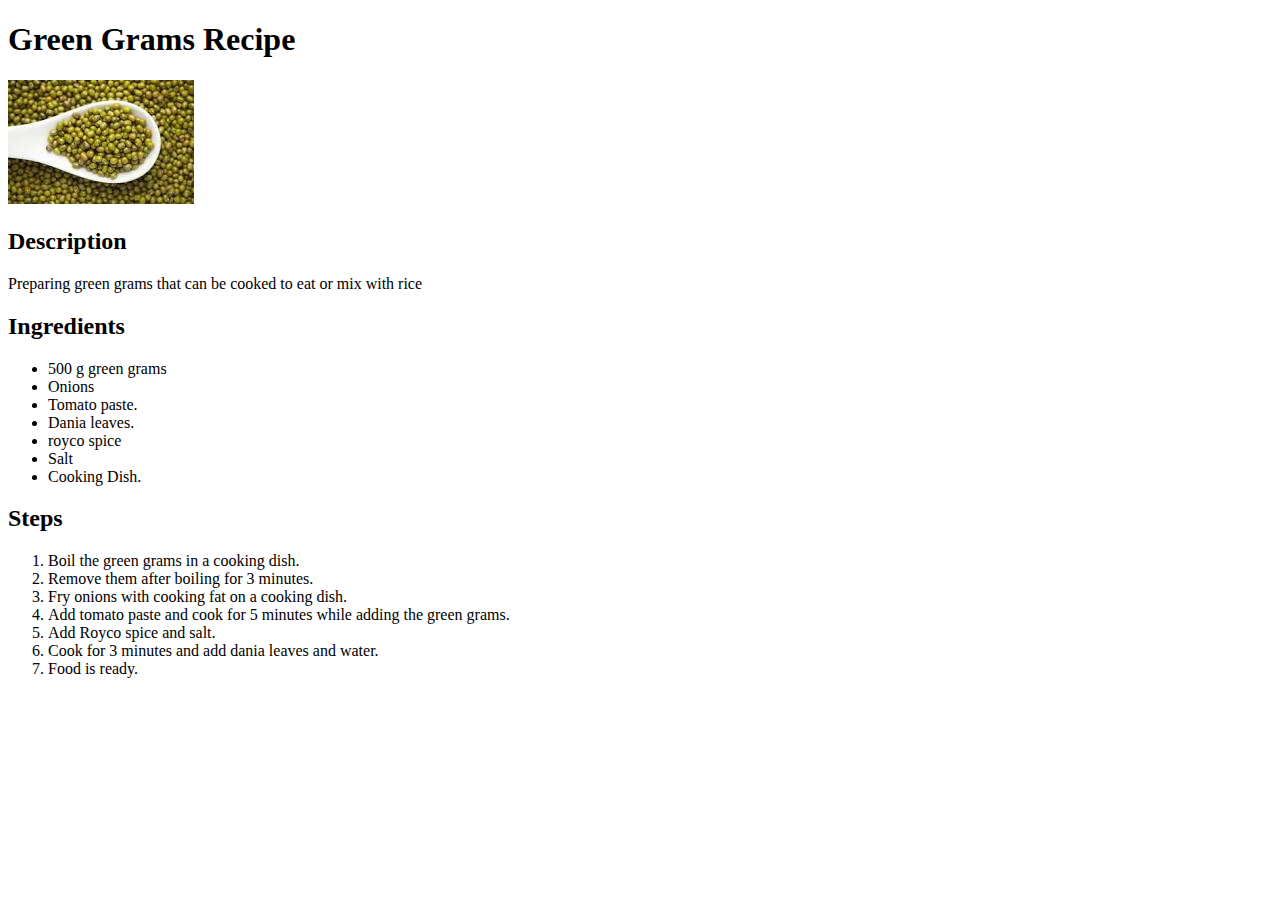
==== recipes/green_grams.html @ 5c752d74 "add ./recipes" ====
<!DOCTYPE html>
<html>
    <head>
        <meta charset="UTF-8">
        <title>Green grams recipe</title>
    </head>
    <body>
        <h1>Green Grams Recipe</h1>
        <img src="../images/green_grams.jpg">
        <h2>Description</h2>
        <p>Preparing green grams that can be cooked to eat or mix with rice</p>
        <h2>Ingredients</h2>
        <ul>
            <li>500 g green grams</li>
            <li>Onions</li>
            <li>Tomato paste.</li>
            <li>Dania leaves.</li>
            <li>royco spice</li>
            <li>Salt</li>
            <li>Cooking Dish.</li>
        </ul>
        <h2>Steps</h2>
        <ol>
            <li>Boil the green grams in a cooking dish.</li>
            <li>Remove them after boiling for 3 minutes.</li>
            <li>Fry onions with cooking fat on a cooking dish.</li>
            <li>Add tomato paste and cook for 5 minutes while adding the green grams.</li>
            <li>Add Royco spice and salt.</li>
            <li>Cook for 3 minutes and add dania leaves and water.</li>
            <li>Food is ready.</li>
        </ol>

    </body>
</html>
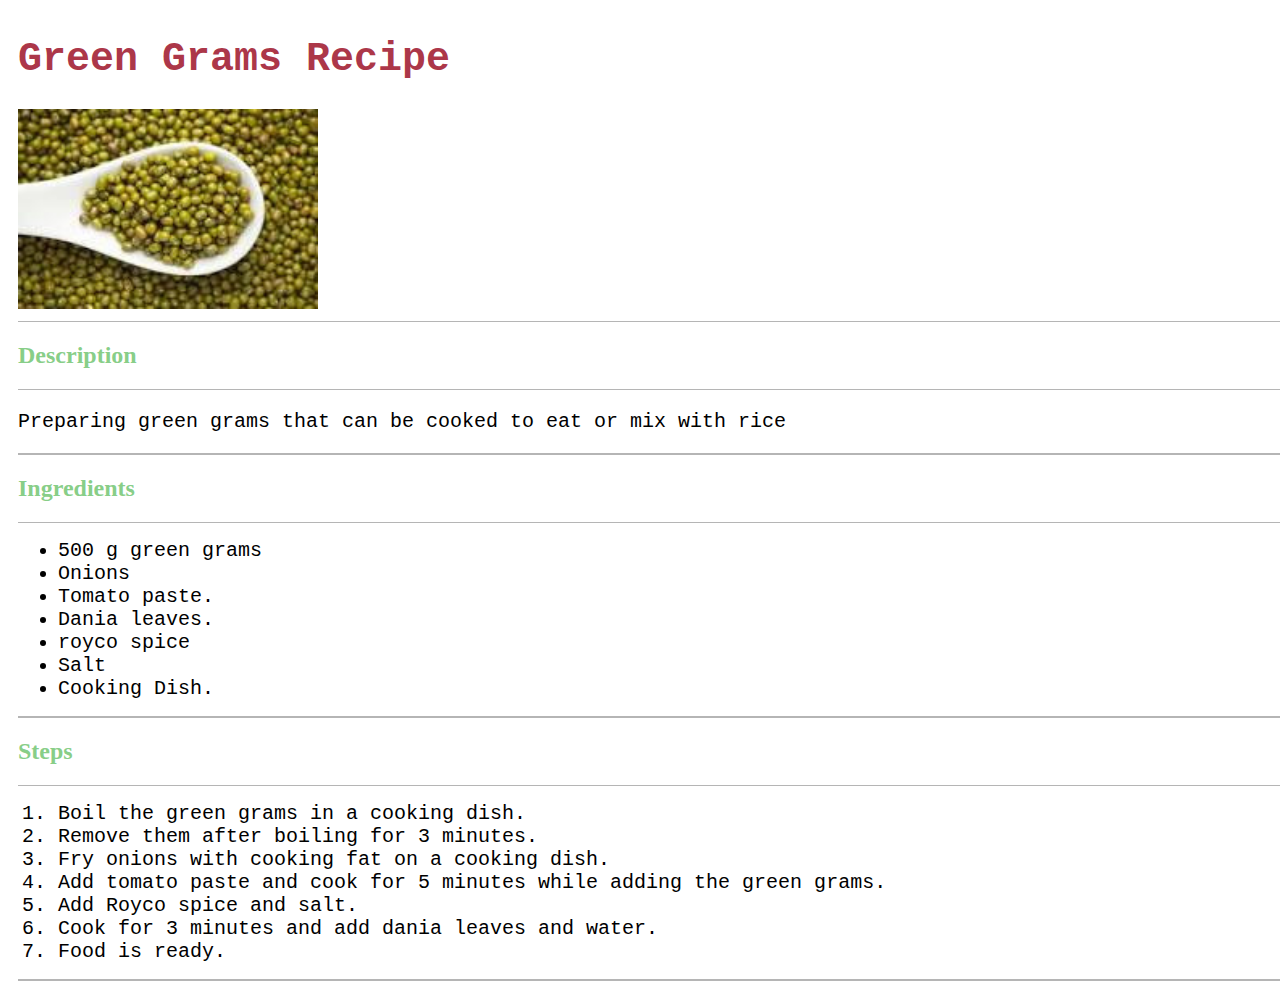
==== commit 853ca7ef: "index.html" ====
--- a/recipes/green_grams.html
+++ b/recipes/green_grams.html
@@ -2,14 +2,19 @@
 <html>
     <head>
         <meta charset="UTF-8">
+        <link rel="stylesheet" href="../css/gstyles.css"/>
         <title>Green grams recipe</title>
     </head>
     <body>
         <h1>Green Grams Recipe</h1>
         <img src="../images/green_grams.jpg">
+        <hr>
         <h2>Description</h2>
+        <hr>
         <p>Preparing green grams that can be cooked to eat or mix with rice</p>
+        <hr>
         <h2>Ingredients</h2>
+        <hr>
         <ul>
             <li>500 g green grams</li>
             <li>Onions</li>
@@ -19,7 +24,9 @@
             <li>Salt</li>
             <li>Cooking Dish.</li>
         </ul>
+        <hr>
         <h2>Steps</h2>
+        <hr>
         <ol>
             <li>Boil the green grams in a cooking dish.</li>
             <li>Remove them after boiling for 3 minutes.</li>
@@ -29,6 +36,7 @@
             <li>Cook for 3 minutes and add dania leaves and water.</li>
             <li>Food is ready.</li>
         </ol>
+        <hr>
 
     </body>
 </html>--- a/css/gstyles.css
+++ b/css/gstyles.css
@@ -0,0 +1,33 @@
+html{
+    margin:10px;
+}
+*,*::after,*::before{
+    border:inherit;
+}
+body{
+    width:100vw;
+    height:100vh;
+}
+h1{
+    font-size:40px;
+    font-weight:bold;
+    color:rgba(150,0,23,0.8);
+    font-family:Tahoma,monospace,sans-serif;
+}
+h2{
+    font-weight:bold;
+    color:rgba(120,200,120,0.9);
+}
+img{
+    width:300px;
+    height:auto;
+}
+p,li{
+    font-family:monospace, Tahoma,sans-serif;
+    font-size: 20px;
+
+}
+hr{
+    height:1.5px;
+    background-color: rgba(10,10,10,0.3);
+}